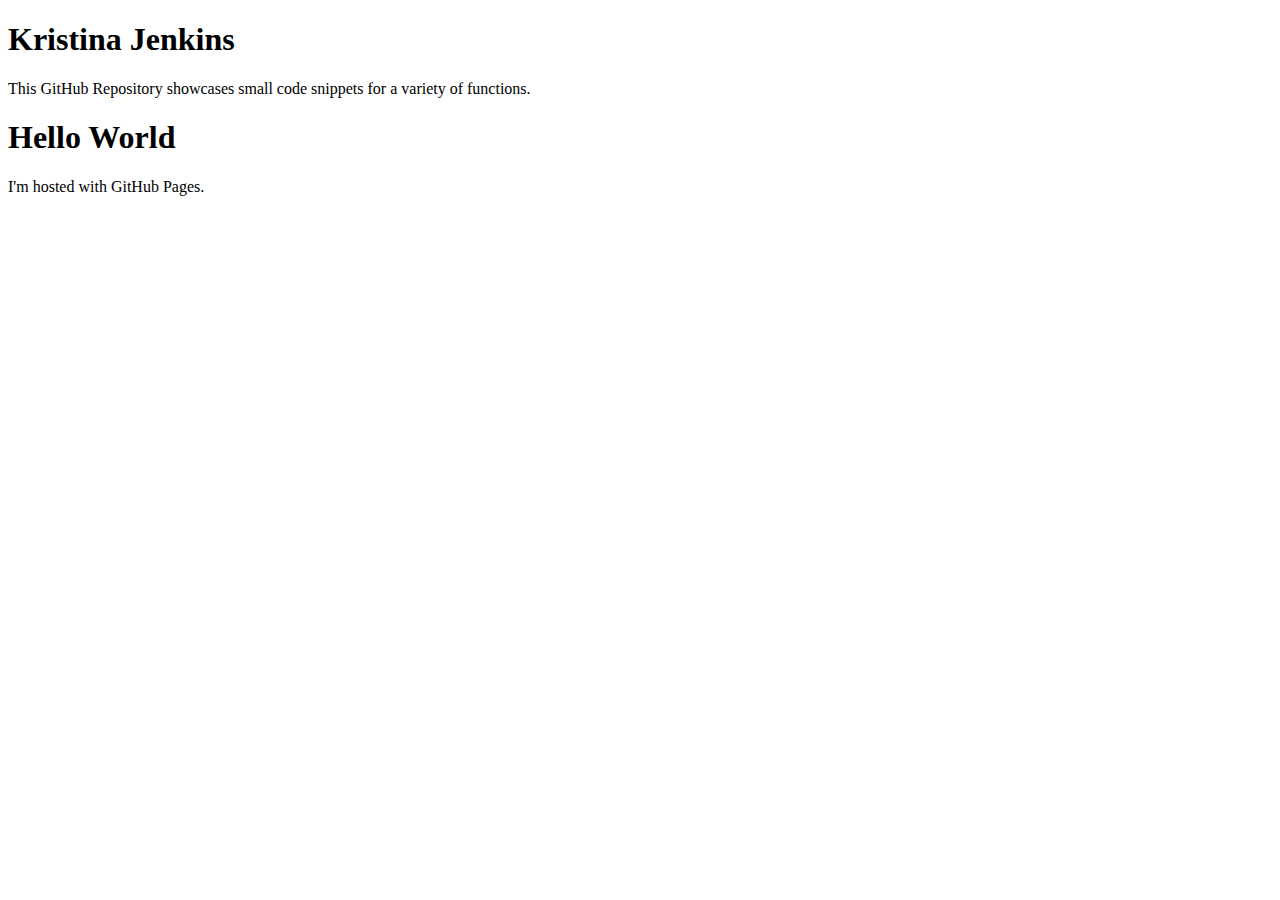
==== index.html @ 44cff5b2 "…" ====
<!DOCTYPE html>
<html>
<head>
	<meta charset="UTF-8">
	<title>Kristina Jenkins GitHub</title>
	<link rel="stylesheet" type="text/css" href="assets/css/style.css">
</head>
	<body>
		<h1>Kristina Jenkins</h1>
		<p>This GitHub Repository showcases small code snippets for a variety of functions.</p>
		<h1>Hello World</h1>
		<p>I'm hosted with GitHub Pages.</p>
	</body>
</html>
---- assets/css/style.css ----
//---
//---

/*@import "{{ site.theme }}";*/

body {
  font-family: 'Helvetica Neue', Helvetica, Arial, serif;
  padding: 40px;
  background-color: lightblue;
}
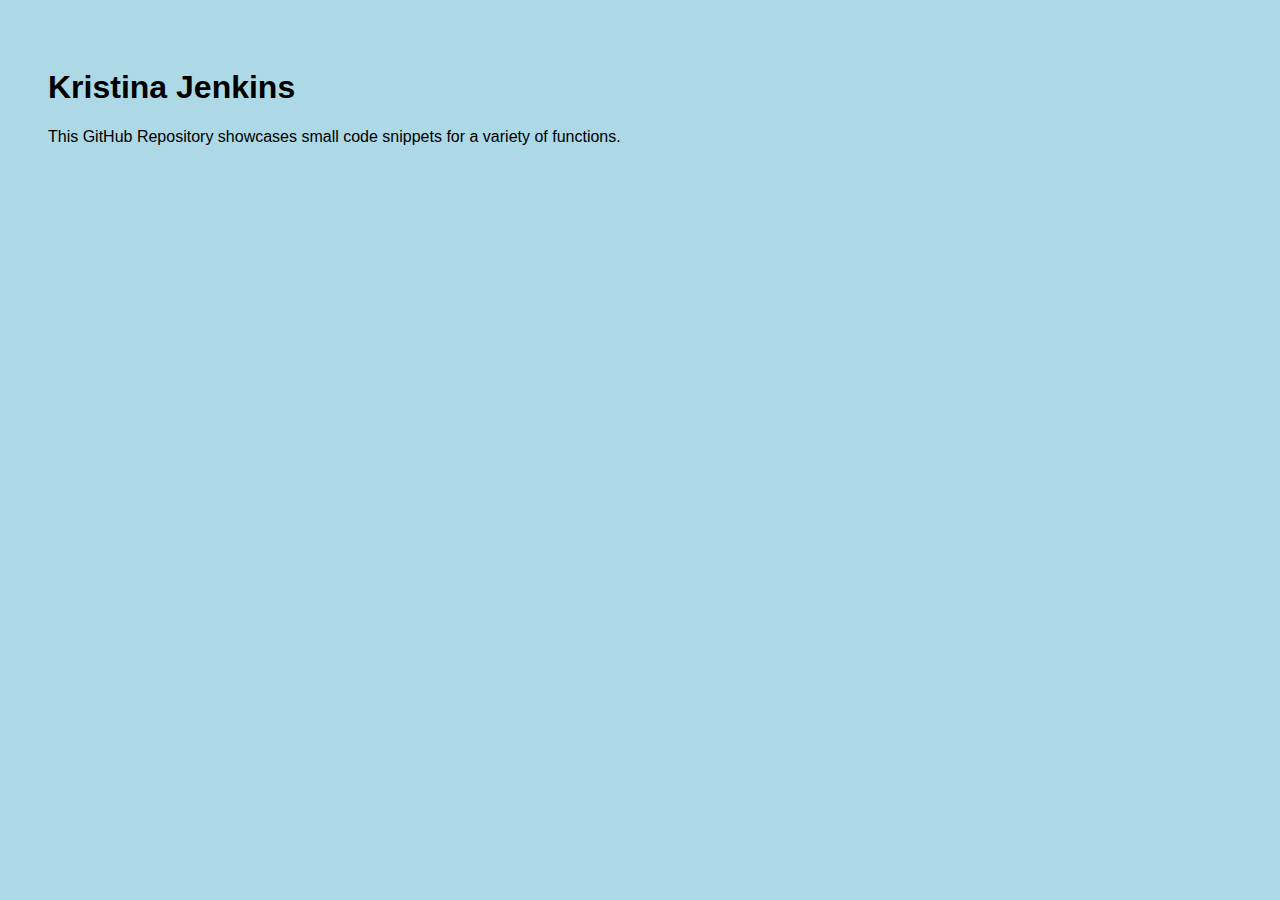
==== commit 8dafaa2d: "Update index.html" ====
--- a/index.html
+++ b/index.html
@@ -8,7 +8,5 @@
 	<body>
 		<h1>Kristina Jenkins</h1>
 		<p>This GitHub Repository showcases small code snippets for a variety of functions.</p>
-		<h1>Hello World</h1>
-		<p>I'm hosted with GitHub Pages.</p>
 	</body>
-</html> +</html> 
--- a/assets/css/style.css
+++ b/assets/css/style.css
@@ -1,7 +1,8 @@
-//---
-//---
+/*
+---
+---
 
-/*@import "{{ site.theme }}";*/
+@import "{{ site.theme }}";*/
 
 body {
   font-family: 'Helvetica Neue', Helvetica, Arial, serif;
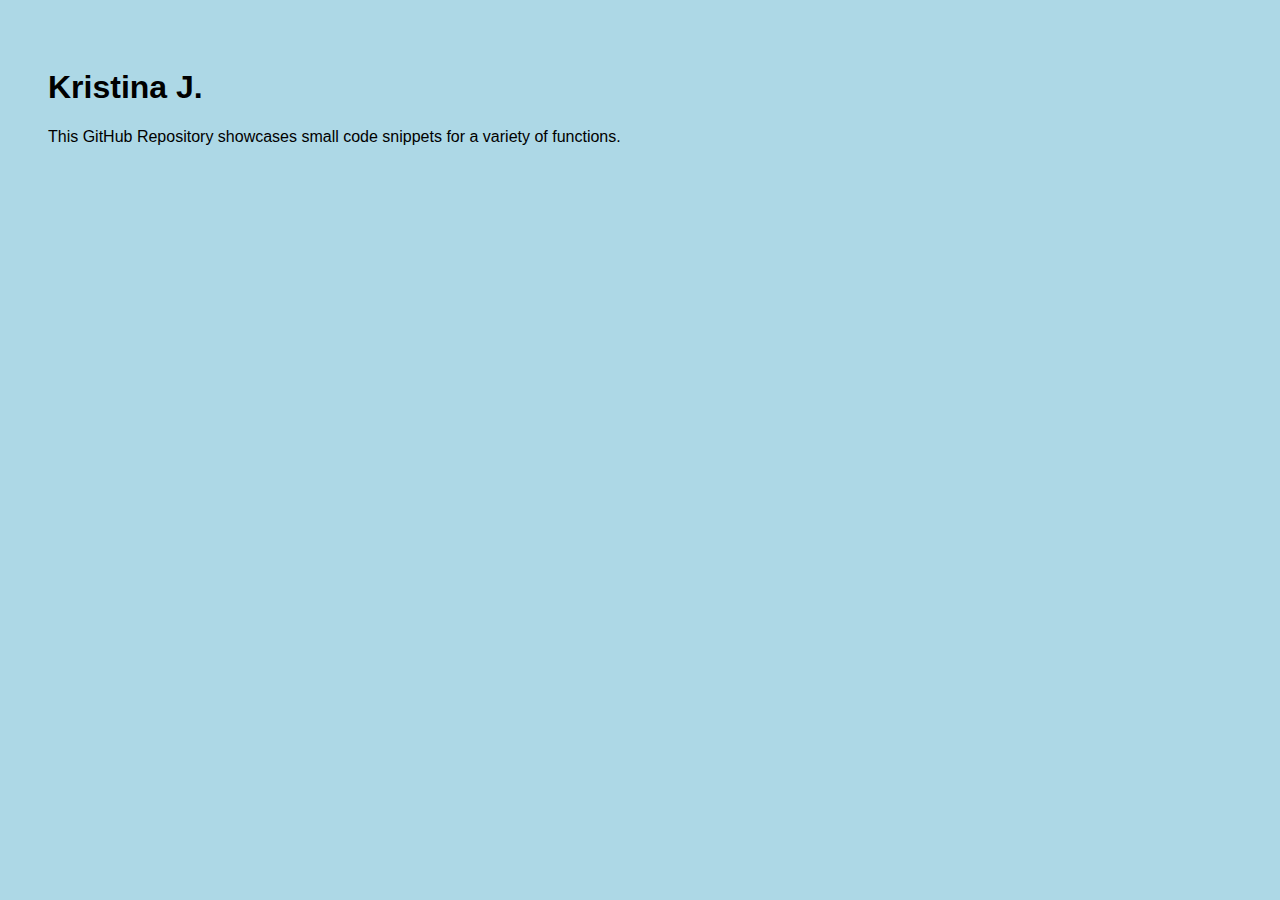
==== commit 900b676e: "Fixed title." ====
--- a/index.html
+++ b/index.html
@@ -2,11 +2,11 @@
 <html>
 <head>
 	<meta charset="UTF-8">
-	<title>Kristina Jenkins GitHub</title>
+	<title>Kristina J. GitHub</title>
 	<link rel="stylesheet" type="text/css" href="assets/css/style.css">
 </head>
 	<body>
-		<h1>Kristina Jenkins</h1>
+		<h1>Kristina J.</h1>
 		<p>This GitHub Repository showcases small code snippets for a variety of functions.</p>
 	</body>
 </html> 
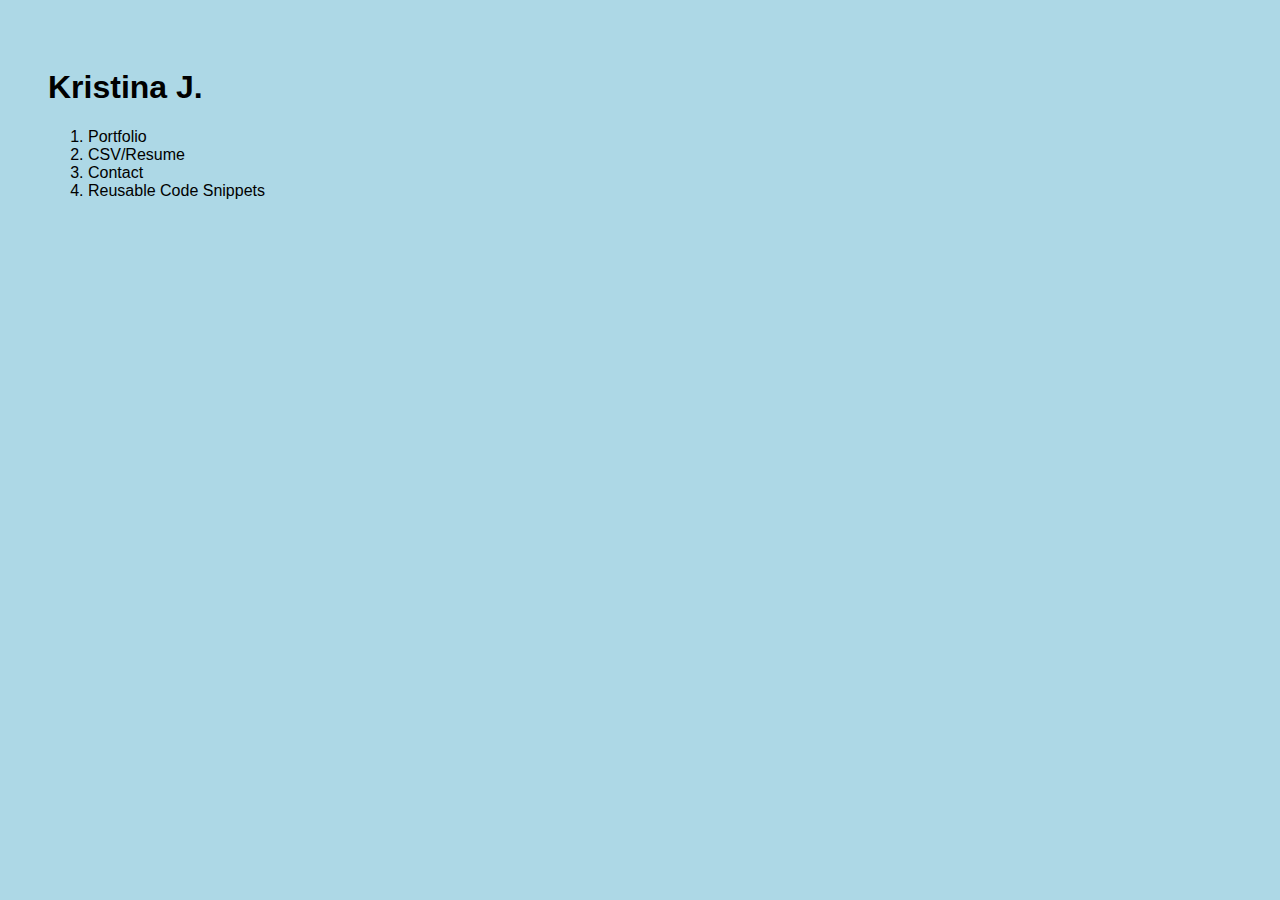
==== commit eeca9d5c: "update index." ====
--- a/index.html
+++ b/index.html
@@ -2,11 +2,18 @@
 <html>
 <head>
 	<meta charset="UTF-8">
-	<title>Kristina J. GitHub</title>
+	<title>.portfolio</title>
 	<link rel="stylesheet" type="text/css" href="assets/css/style.css">
 </head>
 	<body>
 		<h1>Kristina J.</h1>
-		<p>This GitHub Repository showcases small code snippets for a variety of functions.</p>
+		<p>
+			<ol>
+				<li>Portfolio</li>
+				<li>CSV/Resume</li>
+				<li>Contact</li>
+				<li>Reusable Code Snippets</li>
+			</ol>
+		</p>
 	</body>
 </html> 
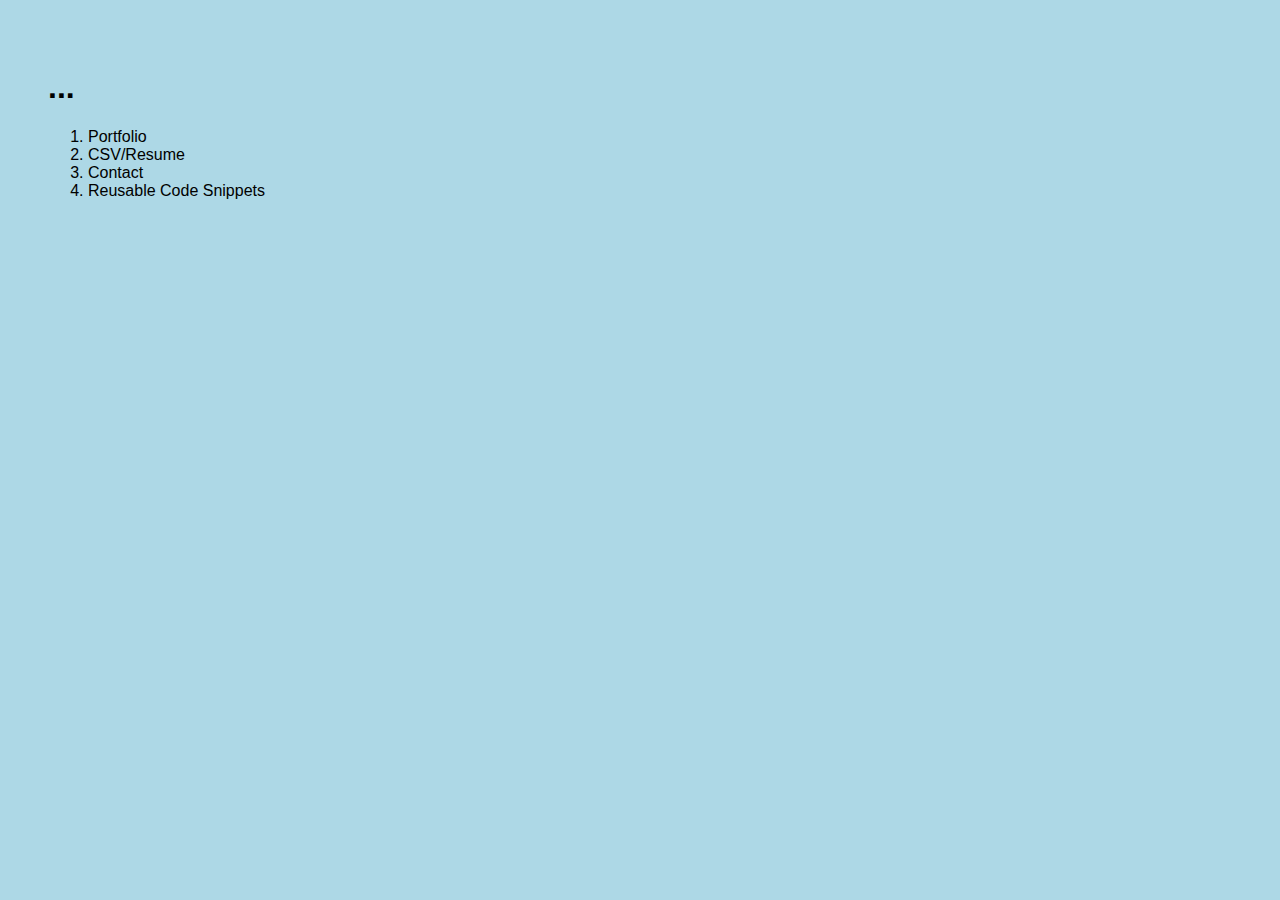
==== commit 600e2370: "none." ====
--- a/index.html
+++ b/index.html
@@ -1,19 +1,22 @@
 <!DOCTYPE html>
 <html>
+
 <head>
 	<meta charset="UTF-8">
-	<title>.portfolio</title>
+	<title>[portfolio]</title>
 	<link rel="stylesheet" type="text/css" href="assets/css/style.css">
 </head>
-	<body>
-		<h1>Kristina J.</h1>
-		<p>
-			<ol>
-				<li>Portfolio</li>
-				<li>CSV/Resume</li>
-				<li>Contact</li>
-				<li>Reusable Code Snippets</li>
-			</ol>
-		</p>
-	</body>
-</html> 
+
+<body>
+	<h1>...</h1>
+	<p>
+		<ol>
+			<li>Portfolio</li>
+			<li>CSV/Resume</li>
+			<li>Contact</li>
+			<li>Reusable Code Snippets</li>
+		</ol>
+	</p>
+</body>
+
+</html>